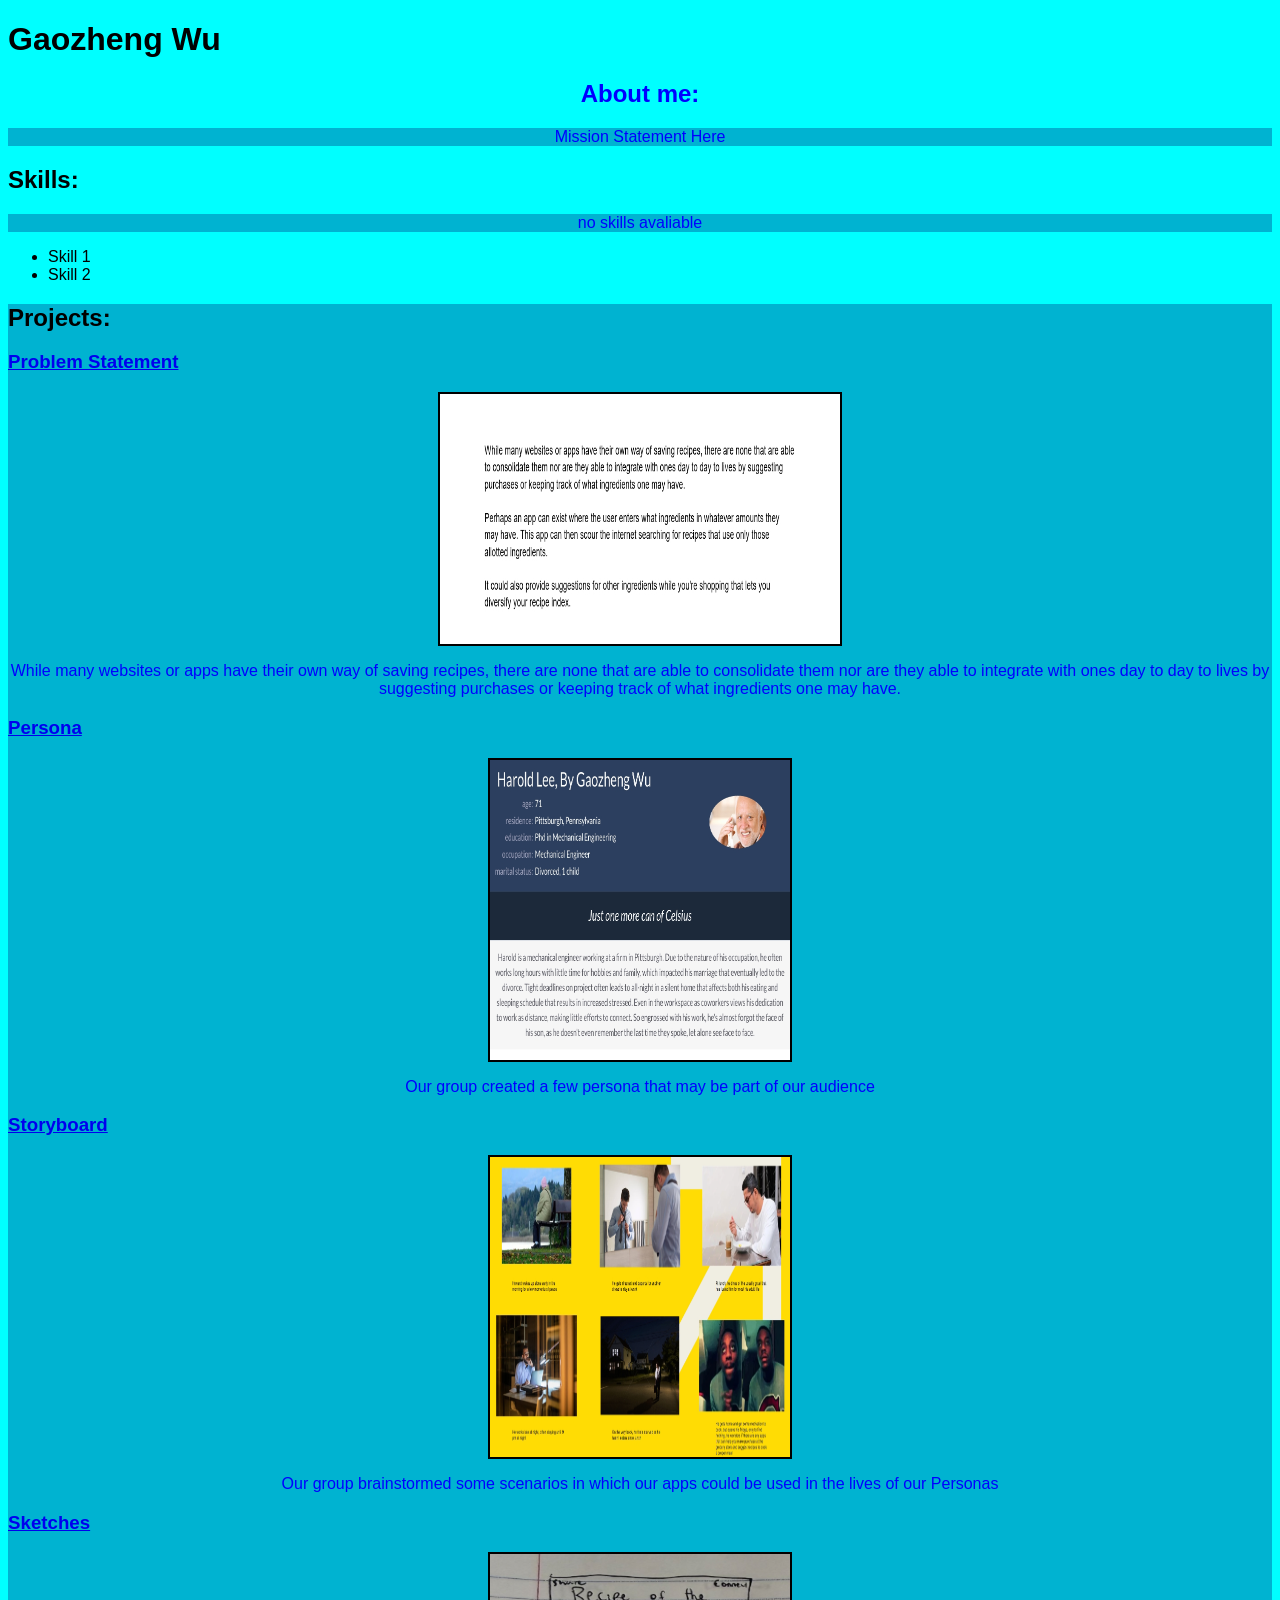
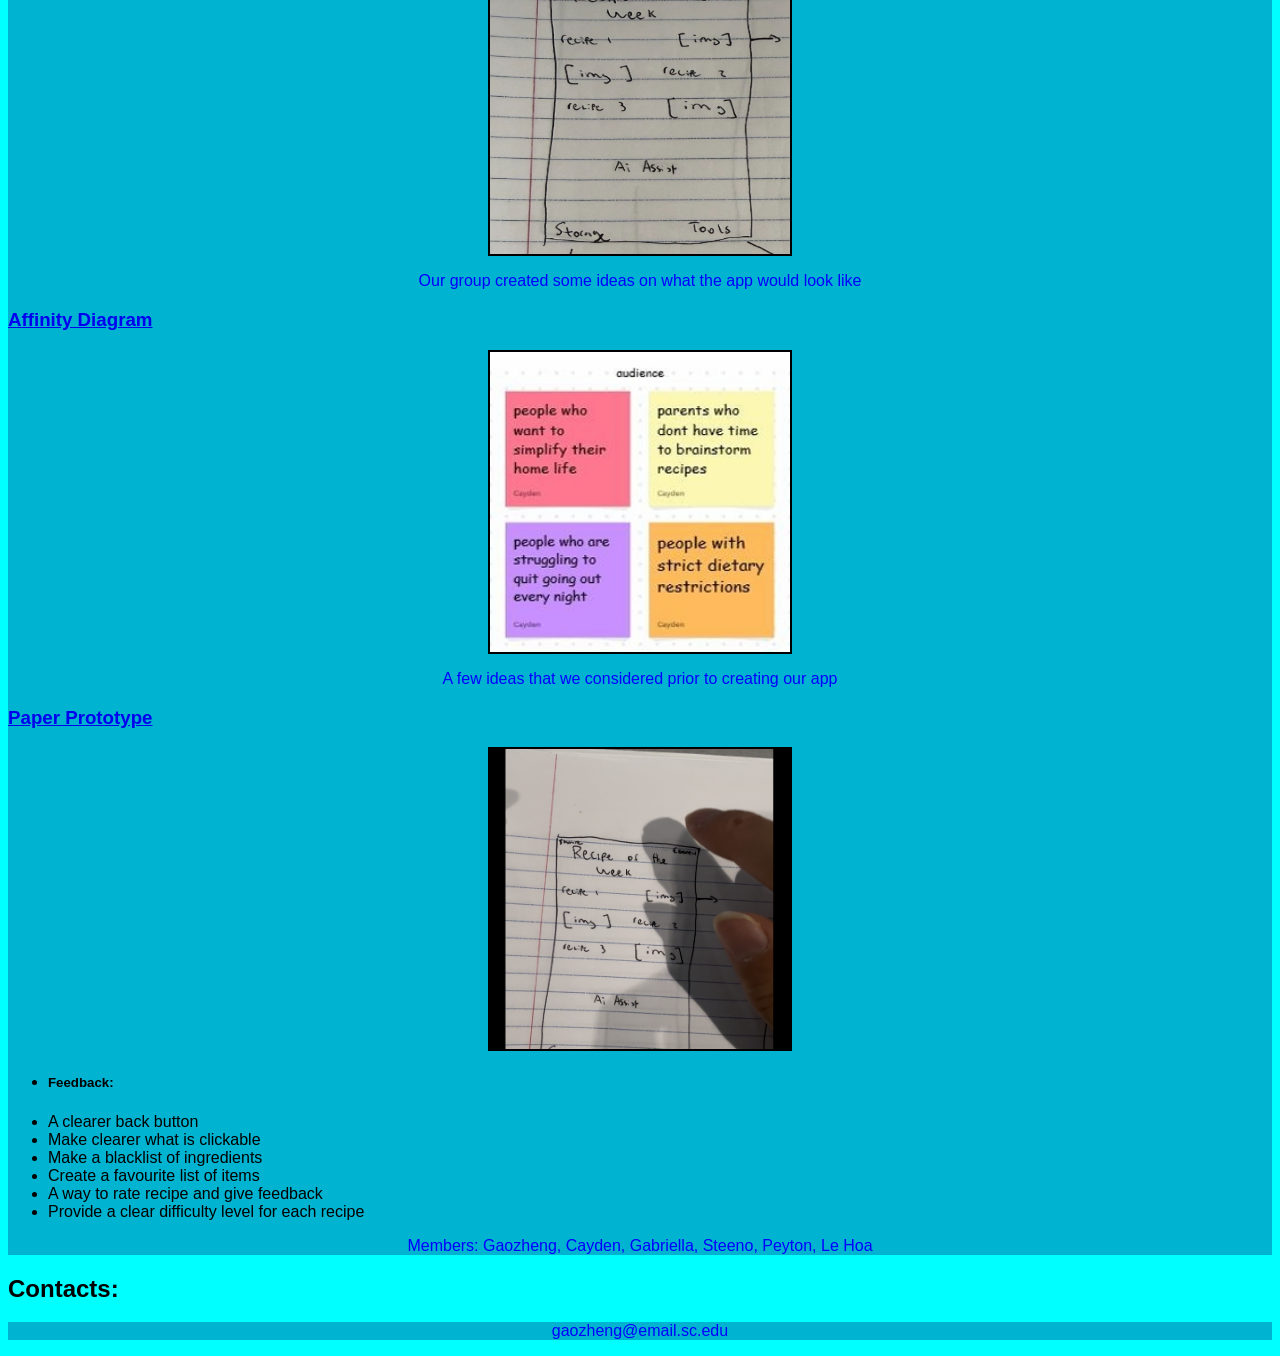
==== index.html @ 870f5baa "update fb2" ====
<!DOCTYPE html>
<html>
  <head>
    <link rel="stylesheet" href="styles.css">
    <title>CSCE 190: Gaozheng Wu </title>
  </head>
  <body>
    <h1> Gaozheng Wu </h1>
      <div class="about">
        <h2>About me:</h2>
        <p>Mission Statement Here</p>
      </div>
      <div class="skills">
        <h2>Skills:</h2>
        <p>no skills avaliable</p>
        <ul>
          <li>Skill 1</li>
          <li>Skill 2</li>
        </ul>
      </div>
      <div class="projects">
        <h2>Projects:</h2>
        <!-- Problem Statement Assignment -->
        <section id="project1">
          <a href="files/statement.pdf"><h3>Problem Statement</h3></a>
          <a href="files/statement.pdf"><img src="images/images.jpeg"></a>
          <p>While many websites or apps have their own way of saving recipes, there are none that are able to consolidate them nor are they able to integrate with ones day to day to lives by suggesting purchases or keeping track of what ingredients one may have.</p>
        </section>
        <section class="project">
                <a href="files/Harold_Lee.pdf"><h3>Persona</h3></a>
                <a href="files/Harold_Lee.pdf"><img src="images/HaroldImage.jpeg"></a>
                <p>
                    Our group created a few persona that may be part of our audience
                </p>
            </section>
            <section class="project">
          <a href="files/StoryBoard.pdf"> <h3>Storyboard</h3></a>
          <a href="files/StoryBoard.pdf"><img src="images/SketchImage.jpeg"></a>
          <p>
           Our group brainstormed some scenarios in which our apps could be used in the lives of our Personas
          </p>
        </section>
        <section class="project">
          <a href="files/Sketches.pdf"> <h3>Sketches</h3></a>
          <a href="files/Sketches.pdf"><img src="images/ActualSketchImage.jpeg"></a>
          <p>
           Our group created some ideas on what the app would look like 
          </p>
        </section>
            <section class="project">
          <a href="files/Affinity_Diagram.pdf"> <h3>Affinity Diagram</h3></a>
          <a href="files/Affinity_Diagram.pdf"><img src="images/Affinity_Diagram.jpeg"></a>
          <p>
           A few ideas that we considered prior to creating our app
          </p>
        </section>
        <section class="project">
          <a href="files/paperdemocsce190.pdf"> <h3>Paper Prototype</h3></a>
          <a href="files/paperdemocsce190.pdf"><img src="images/VideoImage.png"></a>
          <p>
           <ul>
            <li><h5>Feedback:</h5></li>
            <li>A clearer back button</li>
            <li>Make clearer what is clickable</li>
            <li>Make a blacklist of ingredients</li>
            <li>Create a favourite list of items</li>
            <li>A way to rate recipe and give feedback</li>
            <li>Provide a clear difficulty level for each recipe</li>
           </ul>
          </p>
        </section>
            <p>Members: Gaozheng, Cayden, Gabriella, Steeno, Peyton, Le Hoa</p>
      </div>

      <div class="contact">
        <h2>Contacts:</h2>
        <p>gaozheng@email.sc.edu</p>
      </div>
      <!-- comment-->
  </body>
</html>
---- styles.css ----
p {
    text-align: center; 
    color: rgb(0, 0, 255);
    background: #00b3d1;
}
body {
    background: cyan;
    font-family: Arial, Helvetica, sans-serif;
}
#header {
    color: white;
    background: #00b3d1;
}
.about {
    text-align: center;
    color: blue; 
}
.projects {
    background: #00b3d1;
}
.left {
    text-align: left;
}
.green{
    color: white;
}
.attention {
    font-weight: bold;
}
#project1 img{
    width: 400px;
    height: 250px;
    margin: 10px;
    border: 2px solid black; 
    display: block;
    margin: auto;
}
.project img{
    width: 300px;
    height: 300px;
    margin: 10px;
    border: 2px solid black; 
    display: block;
    margin: auto;
}
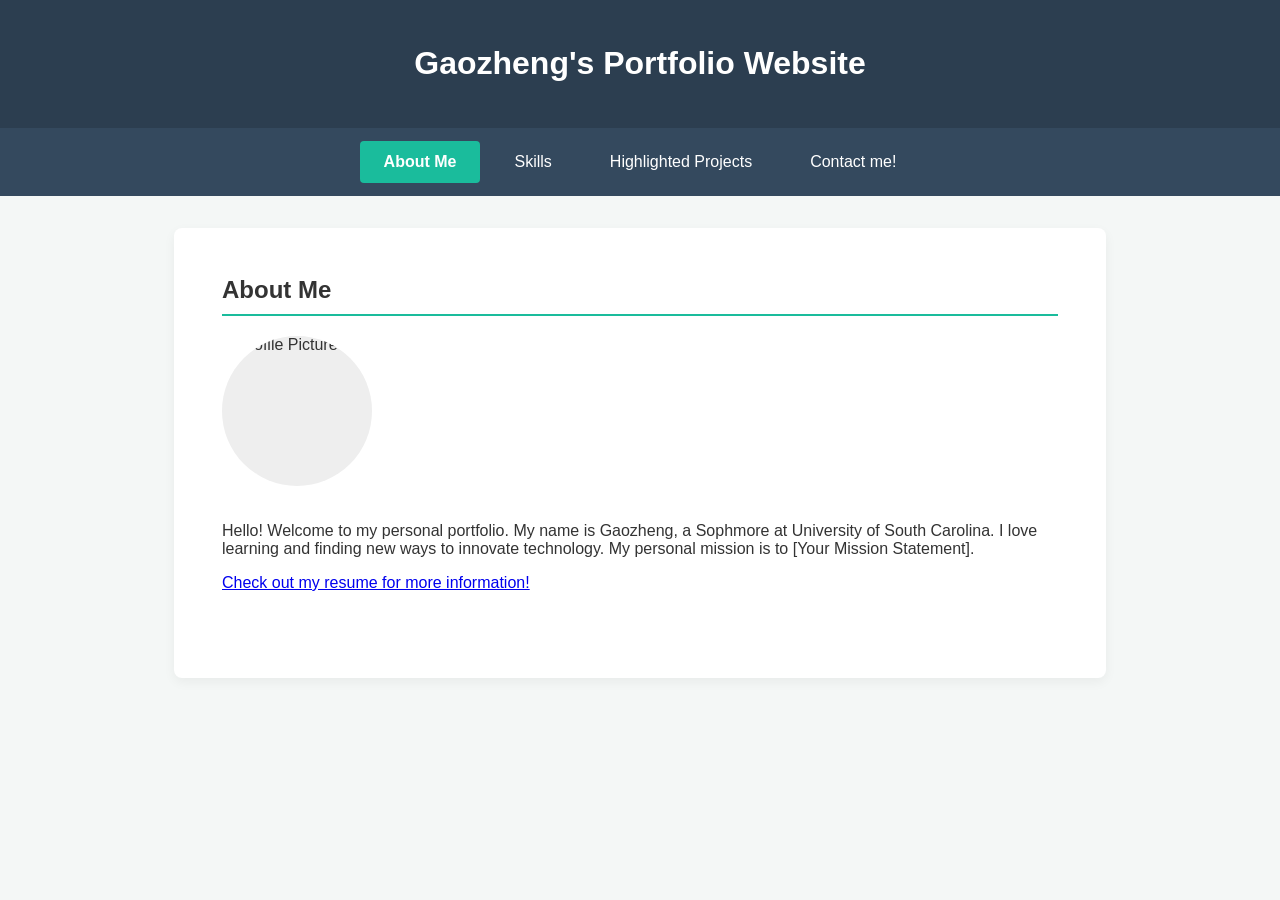
==== commit 775c6a0a: "change" ====
--- a/index.html
+++ b/index.html
@@ -1,82 +1,98 @@
+<!DOCTYPE html>
+<html lang="en">
+<head>
+<meta charset="UTF-8">
+<meta name="viewport" content="width=device-width, initial-scale=1.0">
+<title>Portfolio Template 1</title>
+<style>
+  body { font-family: 'Segoe UI', Tahoma, Geneva, Verdana, sans-serif; margin: 0; padding: 0; background: #f4f7f6; color: #333; }
+  header { background: #2c3e50; color: white; padding: 1.5rem 0; text-align: center; }
+  nav { display: flex; justify-content: center; background: #34495e; padding: 0.5rem; flex-wrap: wrap; }
+  nav button { background: none; border: none; color: white; padding: 12px 24px; cursor: pointer; font-size: 16px; margin: 5px; border-radius: 4px; transition: background 0.3s; }
+  nav button:hover, nav button.active { background: #1abc9c; font-weight: bold; }
+  main { max-width: 900px; margin: 2rem auto; padding: 0 1rem; background: white; box-shadow: 0 4px 12px rgba(0,0,0,0.05); border-radius: 8px; min-height: 50vh; }
+  section { padding: 3rem 2rem; display: none; animation: fadeIn 0.4s; }
+  section.active { display: block; }
+  @keyframes fadeIn { from { opacity: 0; } to { opacity: 1; } }
+  
+  h2 { border-bottom: 2px solid #1abc9c; padding-bottom: 10px; margin-top: 0; }
+  .profile-layout { display: flex; align-items: center; gap: 20px; flex-wrap: wrap; }
+  .profile-layout img { width: 150px; height: 150px; background: #eee; border-radius: 50%; object-fit: cover; }
+  .project-grid { display: grid; grid-template-columns: repeat(auto-fill, minmax(280px, 1fr)); gap: 20px; }
+  .project-card { border: 1px solid #eaeaea; border-radius: 8px; padding: 15px; text-align: center; background: #fafafa; }
+  .project-card img { width: 100%; height: 160px; background: #ddd; object-fit: cover; border-radius: 4px; margin-bottom: 10px; }
+  .contact-links a { display: block; margin: 15px 0; color: #2980b9; text-decoration: none; font-size: 1.1rem; }
+</style>
+</head>
+<body>
 
-<!DOCTYPE html>
-<html>
-  <head>
-    <link rel="stylesheet" href="styles.css">
-    <title>CSCE 190: Gaozheng Wu </title>
-  </head>
-  <body>
-    <h1> Gaozheng Wu </h1>
-      <div class="about">
-        <h2>About me:</h2>
-        <p>Mission Statement Here</p>
+<header>
+  <h1>Gaozheng's Portfolio Website</h1>
+</header>
+<nav>
+  <button class="tab-btn active" onclick="openTab(event, 'about')">About Me</button>
+  <button class="tab-btn" onclick="openTab(event, 'skills')">Skills</button>
+  <button class="tab-btn" onclick="openTab(event, 'projects')">Highlighted Projects</button>
+  <button class="tab-btn" onclick="openTab(event, 'contact')">Contact me!</button>
+</nav>
+
+<main>
+  <section id="about" class="active">
+    <h2>About Me</h2>
+    <div class="profile-layout">
+      <img src="files/profile.png" alt="Profile Picture">
+      <div>
+        <p>Hello! Welcome to my personal portfolio. My name is Gaozheng, a Sophmore at University of South Carolina. I love learning and finding new ways to innovate technology. My personal mission is to [Your Mission Statement].</p>
+        <a href="files/resume.pdf" target="_blank">Check out my resume for more information!</a> <!-- _blank opens in a new tab -->
       </div>
-      <div class="skills">
-        <h2>Skills:</h2>
-        <p>no skills avaliable</p>
-        <ul>
-          <li>Skill 1</li>
-          <li>Skill 2</li>
-        </ul>
+    </div>
+  </section>
+
+  <section id="skills">
+    <h2>Skills</h2>
+    <p><strong>Coding Proficiencies:</strong> Skill 1, Skill 2, Skill 3, Skill 4</p>
+    <p><strong>Additional Skills:</strong> Skill 5, Skill 6, Skill 7</p>
+  </section>
+
+  <section id="projects">
+    <h2>Highlighted Projects</h2>
+    <div class="project-grid">
+      <div class="project-card">
+        <h3><a href="#">CSCE 190</a></h3>
+        <a href="#"><img src="files/Harold_Lee.pdf" alt="Project 1"></a>
+        <p>Creating a proposed solution to help those who may not have time to think about cooking or shoping.</p>
       </div>
-      <div class="projects">
-        <h2>Projects:</h2>
-        <!-- Problem Statement Assignment -->
-        <section id="project1">
-          <a href="files/statement.pdf"><h3>Problem Statement</h3></a>
-          <a href="files/statement.pdf"><img src="images/images.jpeg"></a>
-          <p>While many websites or apps have their own way of saving recipes, there are none that are able to consolidate them nor are they able to integrate with ones day to day to lives by suggesting purchases or keeping track of what ingredients one may have.</p>
-        </section>
-        <section class="project">
-                <a href="files/Harold_Lee.pdf"><h3>Persona</h3></a>
-                <a href="files/Harold_Lee.pdf"><img src="images/HaroldImage.jpeg"></a>
-                <p>
-                    Our group created a few persona that may be part of our audience
-                </p>
-            </section>
-            <section class="project">
-          <a href="files/StoryBoard.pdf"> <h3>Storyboard</h3></a>
-          <a href="files/StoryBoard.pdf"><img src="images/SketchImage.jpeg"></a>
-          <p>
-           Our group brainstormed some scenarios in which our apps could be used in the lives of our Personas
-          </p>
-        </section>
-        <section class="project">
-          <a href="files/Sketches.pdf"> <h3>Sketches</h3></a>
-          <a href="files/Sketches.pdf"><img src="images/ActualSketchImage.jpeg"></a>
-          <p>
-           Our group created some ideas on what the app would look like 
-          </p>
-        </section>
-            <section class="project">
-          <a href="files/Affinity_Diagram.pdf"> <h3>Affinity Diagram</h3></a>
-          <a href="files/Affinity_Diagram.pdf"><img src="images/Affinity_Diagram.jpeg"></a>
-          <p>
-           A few ideas that we considered prior to creating our app
-          </p>
-        </section>
-        <section class="project">
-          <a href="files/paperdemocsce190.pdf"> <h3>Paper Prototype</h3></a>
-          <a href="files/paperdemocsce190.pdf"><img src="images/VideoImage.png"></a>
-          <p>
-           <ul>
-            <li><h5>Feedback:</h5></li>
-            <li>A clearer back button</li>
-            <li>Make clearer what is clickable</li>
-            <li>Make a blacklist of ingredients</li>
-            <li>Create a favourite list of items</li>
-            <li>A way to rate recipe and give feedback</li>
-            <li>Provide a clear difficulty level for each recipe</li>
-           </ul>
-          </p>
-        </section>
-            <p>Members: Gaozheng, Cayden, Gabriella, Steeno, Peyton, Le Hoa</p>
-      </div>
+    </div>
+  </section>
 
-      <div class="contact">
-        <h2>Contacts:</h2>
-        <p>gaozheng@email.sc.edu</p>
-      </div>
-      <!-- comment-->
-  </body>
+  <section id="contact">
+    <h2>Contact me!</h2>
+    <div class="contact-links">
+      <a href="https://linkedin.com">LinkedIn: [Your LinkedIn Username]</a>
+      <a href="https://github.com">Github: wuga79-a11y</a>
+      <a href="mailto:email@email.com">Email: wuga79@gmail.com</a>
+    </div>
+  </section>
+</main>
+
+<script>
+// JavaScript to handle the tab switching
+function openTab(evt, tabName) {
+  let i, sections, tablinks;
+  
+  sections = document.getElementsByTagName("section");
+  for (i = 0; i < sections.length; i++) {
+    sections[i].classList.remove("active");
+  }
+  
+  tablinks = document.getElementsByClassName("tab-btn");
+  for (i = 0; i < tablinks.length; i++) {
+    tablinks[i].classList.remove("active");
+  }
+  
+  document.getElementById(tabName).classList.add("active");
+  evt.currentTarget.classList.add("active");
+}
+</script>
+</body>
 </html>
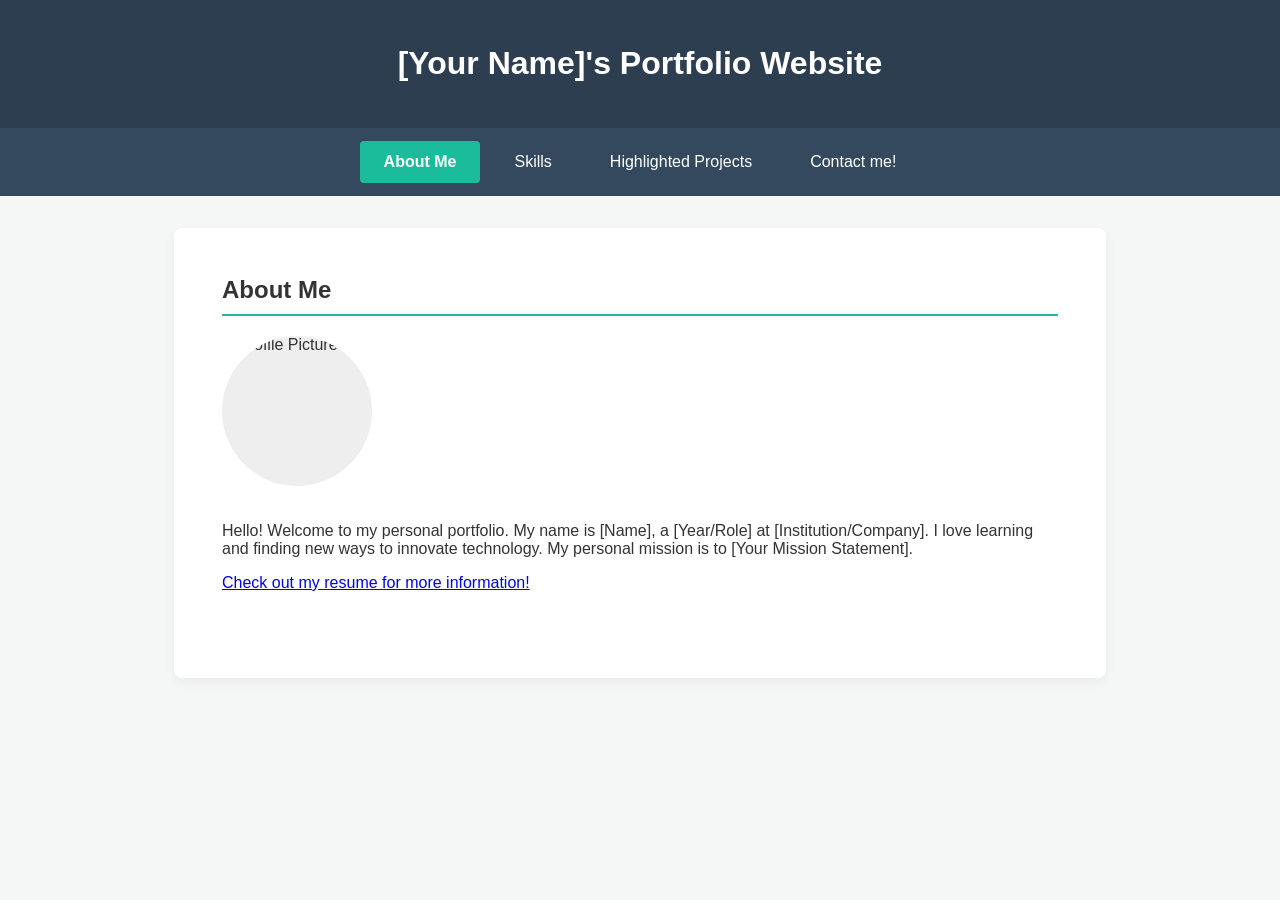
==== commit 77c2bc5f: "fix" ====
--- a/index.html
+++ b/index.html
@@ -27,7 +27,7 @@
 <body>
 
 <header>
-  <h1>Gaozheng's Portfolio Website</h1>
+  <h1>[Your Name]'s Portfolio Website</h1>
 </header>
 <nav>
   <button class="tab-btn active" onclick="openTab(event, 'about')">About Me</button>
@@ -42,7 +42,7 @@
     <div class="profile-layout">
       <img src="files/profile.png" alt="Profile Picture">
       <div>
-        <p>Hello! Welcome to my personal portfolio. My name is Gaozheng, a Sophmore at University of South Carolina. I love learning and finding new ways to innovate technology. My personal mission is to [Your Mission Statement].</p>
+        <p>Hello! Welcome to my personal portfolio. My name is [Name], a [Year/Role] at [Institution/Company]. I love learning and finding new ways to innovate technology. My personal mission is to [Your Mission Statement].</p>
         <a href="files/resume.pdf" target="_blank">Check out my resume for more information!</a> <!-- _blank opens in a new tab -->
       </div>
     </div>
@@ -58,9 +58,24 @@
     <h2>Highlighted Projects</h2>
     <div class="project-grid">
       <div class="project-card">
-        <h3><a href="#">CSCE 190</a></h3>
-        <a href="#"><img src="files/Harold_Lee.pdf" alt="Project 1"></a>
-        <p>Creating a proposed solution to help those who may not have time to think about cooking or shoping.</p>
+        <h3><a href="#">[Project Title 1]</a></h3>
+        <a href="#"><img src="files/project1.png" alt="Project 1"></a>
+        <p>Brief description of what the project is, the problem it solves, and the steps taken.</p>
+      </div>
+      <div class="project-card">
+        <h3><a href="#">[Project Title 2]</a></h3>
+        <a href="#"><img src="files/project2.png" alt="Project 2"></a>
+        <p>Brief description of what the project is, the problem it solves, and the steps taken.</p>
+      </div>
+      <div class="project-card">
+        <h3><a href="#">[Project Title 2]</a></h3>
+        <a href="#"><img src="files/project2.png" alt="Project 2"></a>
+        <p>Brief description of what the project is, the problem it solves, and the steps taken.</p>
+      </div>
+      <div class="project-card">
+        <h3><a href="#">[Project Title 2]</a></h3>
+        <a href="#"><img src="files/project2.png" alt="Project 2"></a>
+        <p>Brief description of what the project is, the problem it solves, and the steps taken.</p>
       </div>
     </div>
   </section>
@@ -69,8 +84,8 @@
     <h2>Contact me!</h2>
     <div class="contact-links">
       <a href="https://linkedin.com">LinkedIn: [Your LinkedIn Username]</a>
-      <a href="https://github.com">Github: wuga79-a11y</a>
-      <a href="mailto:email@email.com">Email: wuga79@gmail.com</a>
+      <a href="https://github.com">Github: [Your Github Username]</a>
+      <a href="mailto:email@email.com">Email: [Your Email]</a>
     </div>
   </section>
 </main>
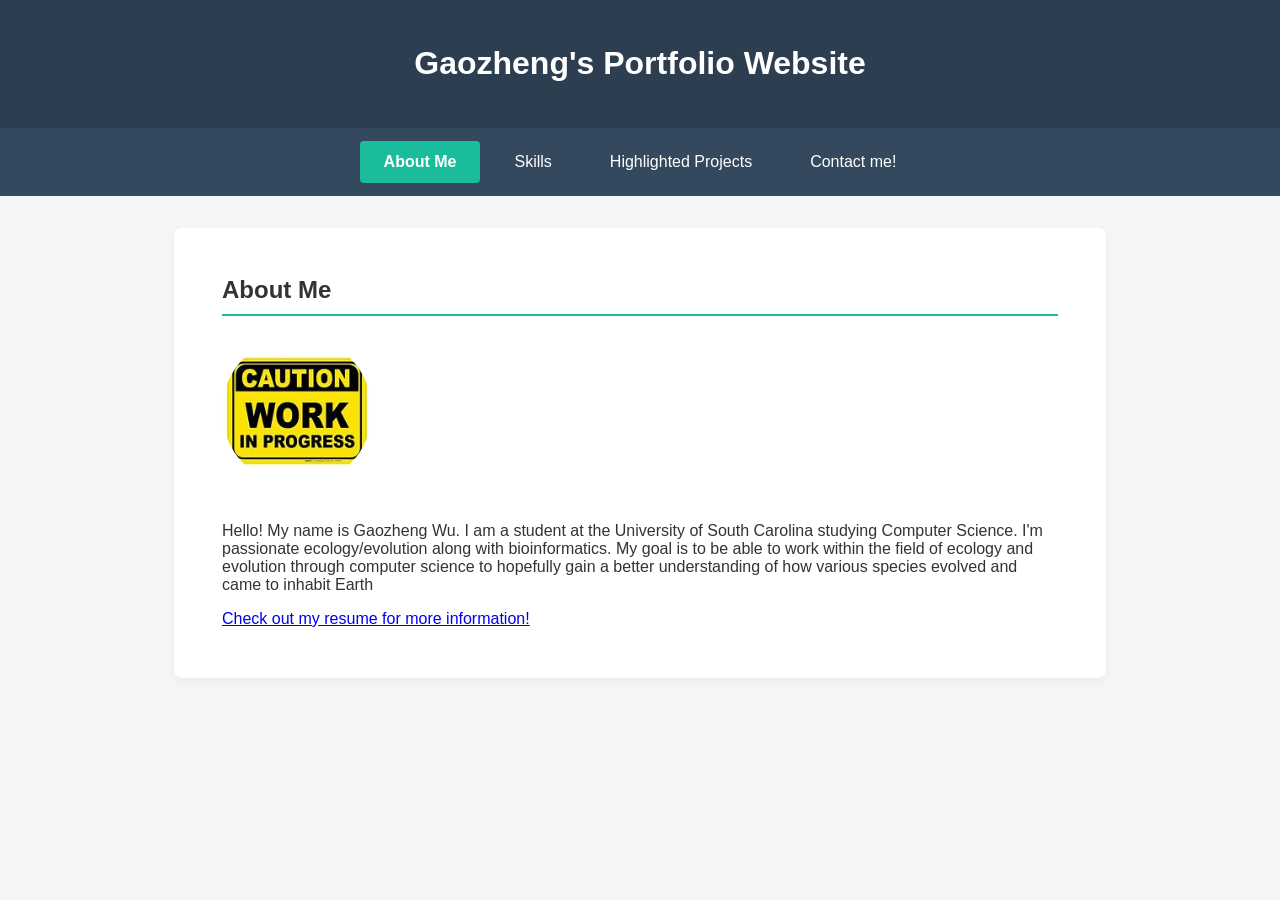
==== commit c69a7d1c: "fixed hopefully" ====
--- a/index.html
+++ b/index.html
@@ -27,7 +27,7 @@
 <body>
 
 <header>
-  <h1>[Your Name]'s Portfolio Website</h1>
+  <h1>Gaozheng's Portfolio Website</h1>
 </header>
 <nav>
   <button class="tab-btn active" onclick="openTab(event, 'about')">About Me</button>
@@ -40,41 +40,51 @@
   <section id="about" class="active">
     <h2>About Me</h2>
     <div class="profile-layout">
-      <img src="files/profile.png" alt="Profile Picture">
+      <img src="images/profile.jpg" alt="Profile Picture">
       <div>
-        <p>Hello! Welcome to my personal portfolio. My name is [Name], a [Year/Role] at [Institution/Company]. I love learning and finding new ways to innovate technology. My personal mission is to [Your Mission Statement].</p>
-        <a href="files/resume.pdf" target="_blank">Check out my resume for more information!</a> <!-- _blank opens in a new tab -->
+        <p>Hello! My name is Gaozheng Wu. I am a student at the University of South Carolina studying Computer Science. I'm passionate ecology/evolution along with bioinformatics. My goal is to be able to work within the field of ecology and evolution through computer science to hopefully gain a better understanding of how various species evolved and came to inhabit Earth</p>
+        <a href="files/resume1_29.pdf" target="_blank">Check out my resume for more information!</a> <!-- _blank opens in a new tab -->
       </div>
     </div>
   </section>
 
   <section id="skills">
     <h2>Skills</h2>
-    <p><strong>Coding Proficiencies:</strong> Skill 1, Skill 2, Skill 3, Skill 4</p>
-    <p><strong>Additional Skills:</strong> Skill 5, Skill 6, Skill 7</p>
+    <p><strong>Coding Proficiencies:</strong> Java, HTML, CSS</p>
+    <p><strong>Additional Skills:</strong> PCR, Gel Electrophoresis</p>
   </section>
 
   <section id="projects">
     <h2>Highlighted Projects</h2>
     <div class="project-grid">
       <div class="project-card">
-        <h3><a href="#">[Project Title 1]</a></h3>
-        <a href="#"><img src="files/project1.png" alt="Project 1"></a>
-        <p>Brief description of what the project is, the problem it solves, and the steps taken.</p>
+        <h3><a href="files/statement.pdf">Problem Statement</a></h3>
+        <a href="files/statement.pdf"><img src="images/images.jpeg" alt="Project 1"></a>
+        <p>While many websites or apps have their own way of saving recipes, there are none that are able to consolidate them nor are they able to integrate with ones day to day to lives by suggesting purchases or keeping track of what ingredients one may have.</p>
       </div>
       <div class="project-card">
-        <h3><a href="#">[Project Title 2]</a></h3>
-        <a href="#"><img src="files/project2.png" alt="Project 2"></a>
-        <p>Brief description of what the project is, the problem it solves, and the steps taken.</p>
+        <h3><a href="files/personas.pdf">Persona</a></h3>
+        <a href="files/personas.pdf"><img src="images/HaroldImage.jpeg" alt="Project 2"></a>
+        <p>Our group created a few persona that may be part of our audience.</p>
       </div>
       <div class="project-card">
-        <h3><a href="#">[Project Title 2]</a></h3>
-        <a href="#"><img src="files/project2.png" alt="Project 2"></a>
-        <p>Brief description of what the project is, the problem it solves, and the steps taken.</p>
+        <h3><a href="files/storyboards.pdf">Storyboard</a></h3>
+        <a href="files/storyboards.pdf"><img src="images/SketchImage.jpeg" alt="Project 2"></a>
+        <p>Our group brainstormed some scenarios in which our apps could be used in the lives of our Personas.</p>
       </div>
       <div class="project-card">
-        <h3><a href="#">[Project Title 2]</a></h3>
-        <a href="#"><img src="files/project2.png" alt="Project 2"></a>
+        <h3><a href="files/Sketches.pdf">Sketches</a></h3>
+        <a href="files/Sketches.pdf"><img src="images/ActualSketchImage.jpeg" alt="Project 2"></a>
+        <p>Our group created some ideas on what the app would look like.</p>
+      </div>
+      <div class="project-card">
+        <h3><a href="files/Affinity_Diagram.pdf">Affinity Diagram</a></h3>
+        <a href="files/Affinity_Diagram.pdf"><img src="images/Affinity_Diagram.jpeg" alt="Project 2"></a>
+        <p>A few ideas that we considered prior to creating our app.</p>
+      </div>
+      <div class="project-card">
+        <h3><a href="files/paperdemocsce190.pdf">Paper Prototype</a></h3>
+        <a href="files/paperdemocsce190.pdf"><img src="images/VideoImage.png" alt="Project 2"></a>
         <p>Brief description of what the project is, the problem it solves, and the steps taken.</p>
       </div>
     </div>
@@ -83,9 +93,9 @@
   <section id="contact">
     <h2>Contact me!</h2>
     <div class="contact-links">
-      <a href="https://linkedin.com">LinkedIn: [Your LinkedIn Username]</a>
-      <a href="https://github.com">Github: [Your Github Username]</a>
-      <a href="mailto:email@email.com">Email: [Your Email]</a>
+      <a href="https://www.linkedin.com/in/gaozhengwu/">LinkedIn: Gaozheng Wu</a>
+      <a href="https://github.com/wuga79-a11y">Github: wuga79-a11y</a>
+      <a href="mailto:wuga79@email.com">Email: wuga79@gmail.com</a>
     </div>
   </section>
 </main>
